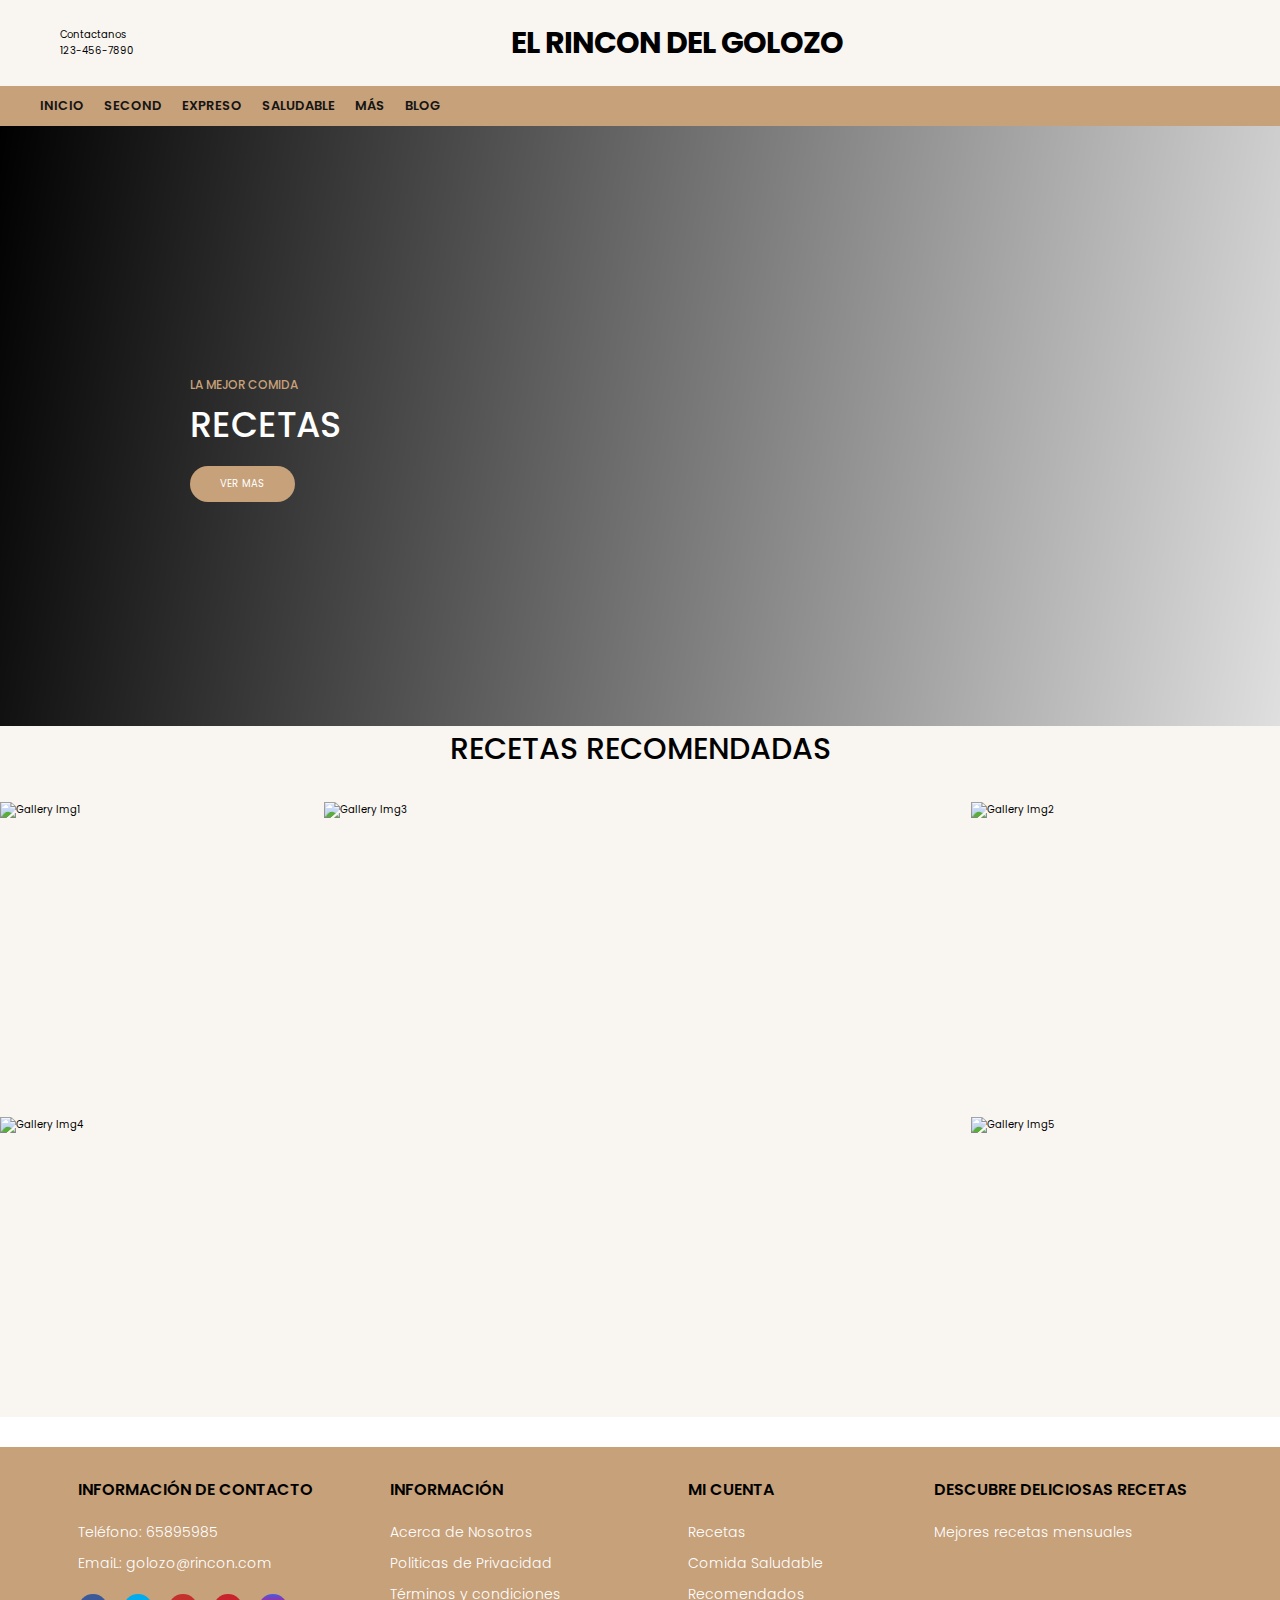
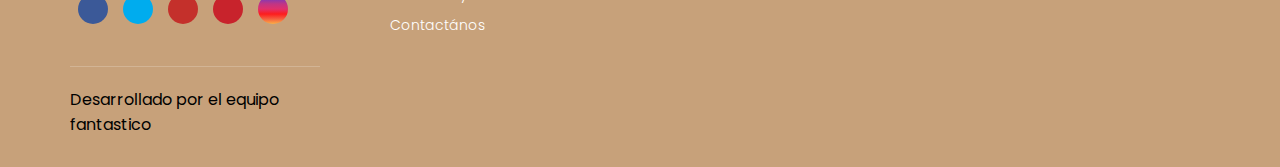
==== index.html @ 9049f269 "mairana modificacion" ====
<!DOCTYPE html>
<html lang="en">
	<head>
		<meta charset="UTF-8" />
		<meta http-equiv="X-UA-Compatible" content="IE=edge" />
		<meta
			name="viewport"
			content="width=device-width, initial-scale=1.0"
		/>
		<title>El rincon del golozo</title>
		<link rel="stylesheet" href="styles.css" />
	</head>
	<body>
		
		<header>
			<div class="container-hero">
				<div class="container hero">
					<div class="customer-support">
						<i class="fa-solid fa-headset"></i>
						<div class="content-customer-support">
							<span class="text">Contactanos</span>
							<span class="number">123-456-7890</span>
						</div>
					</div>

					<div class="container-logo">
						<i class="fa-solid fa-mug-hot"></i>
						<h1 class="logo"><a href="#">El rincon del golozo</a></h1>
					</div>

					<div class="container-user">
						<i class="fa-solid fa-user"></i>				
						
					</div>
				</div>
			</div>

			<div class="container-navbar">
				<nav class="navbar container">
					<i class="fa-solid fa-bars"></i>
					<ul class="menu">
						<li><a href="index.html">Inicio</a></li>
						<li><a href="#">second</a></li>
						<li><a href="Recetas.html">Expreso</a></li>
						<li><a href="saludable.html">Saludable</a></li>
						<li><a href="#">Más</a></li>
						<li><a href="#">Blog</a></li>
					</ul>

					
				</nav>
			</div>
		</header>	


			<!--------cabecera------------->	

		<section class="banner">
			<div class="content-banner">
				<p>LA MEJOR COMIDA</p>
				<h2>RECETAS</h2>
				<a href="#">Ver mas</a>
			</div>
		</section>

		<main class="main-content">
			


			<section class="container top-products">
				<h1 class="heading-1">RECETAS RECOMENDADAS</h1>
			</section>

			<section class="gallery">
				<img
					src="img/RECO1.jpg"
					alt="Gallery Img1"
					class="gallery-img-1"
				/><img
					src="img/RECO2.jpg"
					alt="Gallery Img2"
					class="gallery-img-2"
				/><img
					src="img/RECO3.jpg"
					alt="Gallery Img3"
					class="gallery-img-3"
				/><img
					src="img/RECO4.jpg"
					alt="Gallery Img4"
					class="gallery-img-4"
				/><img
					src="img/RECO5.jpg"
					alt="Gallery Img5"
					class="gallery-img-5"
				/>
			</section>

				<!--------cabecera------------->	

			
		</main>

	<!--------footer------------>	
		<footer class="footer">
			<div class="container container-footer">
				<div class="menu-footer">
					<div class="contact-info">
						<p class="title-footer">Información de Contacto</p>
						<ul>
							<li>Teléfono: 65895985</li>
							<li>EmaiL: golozo@rincon.com</li>
						</ul>
						<div class="social-icons">
							<span class="facebook">
								<i class="fa-brands fa-facebook-f"></i>
							</span>
							<span class="twitter">
								<i class="fa-brands fa-twitter"></i>
							</span>
							<span class="youtube">
								<i class="fa-brands fa-youtube"></i>
							</span>
							<span class="pinterest">
								<i class="fa-brands fa-pinterest-p"></i>
							</span>
							<span class="instagram">
								<i class="fa-brands fa-instagram"></i>
							</span>
						</div>
					</div>

					<div class="information">
						<p class="title-footer">Información</p>
						<ul>
							<li><a href="#">Acerca de Nosotros</a></li>
							
							<li><a href="#">Politicas de Privacidad</a></li>
							<li><a href="#">Términos y condiciones</a></li>
							<li><a href="#">Contactános</a></li>
						</ul>
					</div>

					<div class="my-account">
						<p class="title-footer">Mi cuenta</p>

						<ul>
							<li><a href="#">Recetas</a></li>
							<li><a href="#">Comida Saludable</a></li>
							<li><a href="#">Recomendados</a></li>
							
						</ul>
					</div>

					<div class="newsletter">
						<p class="title-footer">DESCUBRE DELICIOSAS RECETAS</p>

						<div class="content">
							<p>
								Mejores recetas mensuales 
							</p>
						
					</div>
				</div>

				<div class="copyright">
					<p>
						Desarrollado por el equipo fantastico
					</p>

					
				</div>
			</div>

		</footer>
			<!--------footer------------>	
		<script
			src="https://kit.fontawesome.com/81581fb069.js"
			crossorigin="anonymous"
		></script>
	</body>
</html>
---- styles.css ----
@import url('https://fonts.googleapis.com/css2?family=Poppins:wght@300;400;500;600;700&display=swap');

:root {
	--primary-color: #c7a17a;
	--background-color: #f9f5f0;
	--dark-color: #151515;
}

html {
	font-size: 62.5%;
	font-family: 'Poppins', sans-serif;
}

* {
	margin: 0;
	padding: 0;
	box-sizing: border-box;
}




/* ********************************** */
/*             UTILIDADES             */
/* ********************************** */
.container {
	max-width: 120rem;
	margin: 0 auto;
}

.heading-1 {
	text-align: center;
	font-weight: 500;
	font-size: 3rem;
}

/* ********************************** */
/*               HEADER               */
/* ********************************** */
.container-hero {
	background-color: var(--background-color);
}

.hero {
	display: flex;
	justify-content: space-between;
	align-items: center;
	padding: 2rem 0;
}

.customer-support {
	display: flex;
	align-items: center;
	gap: 2rem;
}

.customer-support i {
	font-size: 3.3rem;
}

.content-customer-support {
	display: flex;
	flex-direction: column;
}

.container-logo {
	display: flex;
	align-items: center;
	gap: 0.5rem;
}

.container-logo i {
	font-size: 3rem;
}

.container-logo h1 a {
	text-decoration: none;
	color: #000;
	font-size: 3rem;
	text-transform: uppercase;
	letter-spacing: -1px;
}

.container-user {
	display: flex;
	gap: 1rem;
	cursor: pointer;
}

.container-user .fa-user {
	font-size: 3rem;
	color: var(--primary-color);
	padding-right: 2.5rem;
	border-right: 1px solid #e2e2e2;
}

.container-user .fa-basket-shopping {
	font-size: 3rem;
	color: var(--primary-color);
	padding-left: 1rem;
}

.content-shopping-cart {
	display: flex;
	flex-direction: column;
}

/* ************* NAVBAR ************* */
.container-navbar {
	background-color: var(--primary-color);
}

.navbar {
	display: flex;
	justify-content: space-between;
	align-items: center;
	padding: 1rem 0;
}

.navbar .fa-bars {
	display: none;
}

.menu {
	display: flex;
	gap: 2rem;
}

.menu li {
	list-style: none;
}

.menu a {
	text-decoration: none;
	font-size: 1.3rem;
	color: var(--dark-color);
	font-weight: 600;
	text-transform: uppercase;
	position: relative;
}

.menu a::after {
	content: '';
	width: 1.5rem;
	height: 1px;
	background-color: #fff;
	position: absolute;
	bottom: -3px;
	left: 50%;
	transform: translate(-50%, 50%);
	opacity: 0;
	transition: all 0.3s ease;
}

.menu a:hover::after {
	opacity: 1;
}

.menu a:hover {
	color: #fff;
}

.search-form {
	position: relative;
	display: flex;
	align-items: center;
	border: 2px solid #fff;
	border-radius: 2rem;
	background-color: #fff;
	height: 4.4rem;
	overflow: hidden;
}

.search-form input {
	outline: none;
	font-family: inherit;
	border: none;
	width: 25rem;
	font-size: 1.4rem;
	padding: 0 2rem;
	color: #777;
	cursor: pointer;
}

.search-form input::-webkit-search-cancel-button {
	appearance: none;
}

.search-form .btn-search {
	border: none;
	background-color: var(--primary-color);
	display: flex;
	align-items: center;
	justify-content: center;
	height: 100%;
	padding: 1rem;
}

.btn-search i {
	font-size: 2rem;
	color: #fff;
}

/* ********************************** */
/*               BANNER               */
/* ********************************** */
.banner {
	background-image: linear-gradient(100deg, #000000, #00000020),
		url('img/HAMBURGESA.jpg');
	height: 60rem;
	background-size: cover;
	background-position: center;
}

.content-banner {
	max-width: 90rem;
	margin: 0 auto;
	padding: 25rem 0;
}

.content-banner p {
	color: var(--primary-color);
	font-size: 1.2rem;
	margin-bottom: 1rem;
	font-weight: 500;
}

.content-banner h2 {
	color: #fff;
	font-size: 3.5rem;
	font-weight: 500;
	line-height: 1.2;
}

.content-banner a {
	margin-top: 2rem;
	text-decoration: none;
	color: #fff;
	background-color: var(--primary-color);
	display: inline-block;
	padding: 1rem 3rem;
	text-transform: uppercase;
	border-radius: 3rem;
}

/* ********************************** */
/*            MAIN CONTENT            */
/* ********************************** */
.main-content {
	background-color: var(--background-color);
}

/* ********************************** */
/*              FEATURES              */
/* ********************************** */
.container-features {
	display: grid;
	grid-template-columns: repeat(4, 1fr);
	gap: 3rem;
	padding: 3rem 0;
}

.card-feature {
	display: flex;
	align-items: center;
	justify-content: center;
	gap: 1.5rem;

	background-color: #fff;
	border-radius: 1rem;
	padding: 1.5rem 0;
}

.card-feature i {
	font-size: 2.7rem;
	color: var(--primary-color);
}

.feature-content {
	display: flex;
	flex-direction: column;
	gap: 0.5rem;
}

.feature-content span {
	font-weight: 700;
	font-size: 1.2rem;
	color: var(--dark-color);
}

.feature-content p {
	color: #777;
	font-weight: 500;
}

/* ********************************** */
/*             CATEGORIES             */
/* ********************************** */

.top-categories {
	display: flex;
	flex-direction: column;
	gap: 2rem;
	margin-bottom: 3rem;
}

.container-categories {
	display: grid;
	grid-template-columns: repeat(3, 1fr);
	gap: 3rem;
}

.card-category {
	height: 20rem;
	display: flex;
	flex-direction: column;
	align-items: center;
	justify-content: center;
	border-radius: 2rem;
	gap: 2rem;
}

.category-pique {
	background-image: linear-gradient(#00000080, #00000080),
		url('img/pique\ macho.jpg');
	background-size: cover;
	background-position: bottom;
	background-repeat: no-repeat;
}

.category-sillpancho{
	background-image: linear-gradient(#00000080, #00000080),
		url('img/Silpancho_cochalo.jpg');
	background-size: cover;
	background-position: center;
	background-repeat: no-repeat;
}

.category-mani {
	background-image: linear-gradient(#00000080, #00000080),
		url('img/sopa\ de\ manijpg.jpg');
	background-size: cover;
	background-position: center;
	background-repeat: no-repeat;
}
.category-tacosChicharron {
	background-image: linear-gradient(#00000080, #00000080),
		url('img/tacosChicharron.jpg');
	background-size: cover;
	background-position: bottom;
	background-repeat: no-repeat;
}
.category-crostiniPalta {
	background-image: linear-gradient(#00000080, #00000080),
		url('img/crostiniPalta.jpg');
	background-size: cover;
	background-position: bottom;
	background-repeat: no-repeat;
}
.category-tortilla {
	background-image: linear-gradient(#00000080, #00000080),
		url('img/tortilla.jpg');
	background-size: cover;
	background-position: bottom;
	background-repeat: no-repeat;
}
.category-hamburguesa {
	background-image: linear-gradient(#00000080, #00000080),
		url('img/hamburguesa.jpg');
	background-size: cover;
	background-position: bottom;
	background-repeat: no-repeat;
}
.category-albondiga {
	background-image: linear-gradient(#00000080, #00000080),
		url('img/albondigas.jpg');
	background-size: cover;
	background-position: bottom;
	background-repeat: no-repeat;
}

.card-category p {
	font-size: 2.5rem;
	color: #fff;
	text-transform: capitalize;
	position: relative;
}

.card-category p::after {
	content: '';
	width: 2.5rem;
	height: 2px;
	background-color: #fff;
	position: absolute;
	bottom: -1rem;
	left: 50%;
	transform: translate(-50%, 50%);
}

.card-category span {
	font-size: 1.6rem;
	color: #fff;
	cursor: pointer;
}

.card-category span:hover {
	color: var(--primary-color);
}

/* ********************************** */
/*            TOP PRODUCTS            */
/* ********************************** */
.top-products {
	display: flex;
	flex-direction: column;
	gap: 2rem;
	margin-bottom: 3rem;
}

.container-options {
	display: flex;
	justify-content: center;
	gap: 2rem;
	margin-bottom: 1rem;
}

.container-options span {
	color: #777;
	background-color: #fff;
	padding: 0.7rem 3rem;
	font-size: 1.4rem;
	text-transform: capitalize;
	border-radius: 2rem;
	cursor: pointer;
}

.container-options span:hover {
	background-color: var(--primary-color);
	color: #fff;
}

.container-options span.active {
	background-color: var(--primary-color);
	color: #fff;
}

/* Products */
.container-products {
	display: grid;
	grid-template-columns: repeat(auto-fit, minmax(20rem, 1fr));
	gap: 3rem;
}

.card-product {
	background-color: #fff;
	padding: 2rem 3rem;
	border-radius: 0.5rem;
	cursor: pointer;
	box-shadow: 0 0 2px rgba(0, 0, 0, 0.1);
}

.container-img {
	position: relative;
}

.container-img img {
	width: 100%;
}

.container-img .discount {
	position: absolute;
	left: 0;
	background-color: var(--primary-color);
	color: #fff;
	padding: 2px 1.2rem;
	border-radius: 1rem;
	font-size: 1.2rem;
}

.card-product:hover .discount {
	background-color: #000;
}

.button-group {
	display: flex;
	flex-direction: column;
	gap: 1rem;

	position: absolute;
	top: 0;
	right: -3rem;
	z-index: -1;
	transition: all 0.4s ease;
}

.button-group span {
	border: 1px solid var(--primary-color);
	padding: 0.8rem;

	display: flex;
	align-items: center;
	justify-content: center;
	border-radius: 50%;
	cursor: pointer;
	transition: all 0.4s ease;
}

.button-group span:hover {
	background-color: var(--primary-color);
}

.button-group span i {
	font-size: 1.5rem;
	color: var(--primary-color);
}

.button-group span:hover i {
	color: #fff;
}

.card-product:hover .button-group {
	z-index: 0;
	right: -1rem;
}

.content-card-product {
	display: grid;
	justify-items: center;
	grid-template-columns: 1fr 1fr;
	grid-template-rows: repeat(4, min-content);
	row-gap: 1rem;
}

.stars {
	grid-row: 1/2;
	grid-column: 1/-1;
}

.stars i {
	font-size: 1.3rem;
	color: var(--primary-color);
}

.content-card-product h3 {
	grid-row: 2/3;
	grid-column: 1/-1;

	font-weight: 400;
	font-size: 1.6rem;
	margin-bottom: 1rem;
	cursor: pointer;
}

.content-card-product h3:hover {
	color: var(--primary-color);
}

.add-cart {
	justify-self: start;
	border: 2px solid var(--primary-color);
	padding: 1rem;
	border-radius: 50%;
	cursor: pointer;
	transition: all 0.4s ease;

	display: flex;
	align-items: center;
	justify-content: center;
}

.add-cart:hover {
	background-color: var(--primary-color);
}

.add-cart i {
	font-size: 1.5rem;
	color: var(--primary-color);
}

.add-cart:hover i {
	color: #fff;
}

.content-card-product .price {
	justify-self: end;
	align-self: center;

	font-size: 1.7rem;
	font-weight: 600;
}

.content-card-product .price span {
	font-size: 1.5rem;
	font-weight: 400;
	text-decoration: line-through;
	color: #777;
	margin-left: 0.5rem;
}



/* ********************************** */
/*               GALLERY              */
/* ********************************** */
.gallery {
	display: grid;
	grid-template-columns: repeat(4, 1fr);
	grid-template-rows: repeat(2, 30rem);
	gap: 1.5rem;
	margin-bottom: 3rem;
}

.gallery img {
	width: 100%;
	height: 100%;
	object-fit: cover;
}

.gallery-img-3 {
	grid-column: 2/4;
	grid-row: 1/3;
}

/* ********************************** */
/*              SPECIALS              */
/* ********************************** */
.specials {
	display: flex;
	flex-direction: column;
	gap: 2rem;
	margin-bottom: 3rem;
}

/* ********************************** */
/*                BLOGS               */
/* ********************************** */
.blogs {
	display: flex;
	flex-direction: column;
	gap: 2rem;
}

.container-blogs {
	display: grid;
	grid-template-columns: repeat(3, 1fr);
	gap: 3rem;
}

.card-blog {
	display: flex;
	flex-direction: column;
	gap: 2rem;
}

.card-blog .container-img {
	border-radius: 2rem;
	cursor: pointer;
	position: relative;
	overflow: hidden;
}

.button-group-blog {
	position: absolute;
	bottom: 1.5rem;
	right: -2.5rem;

	display: flex;
	gap: 0.7rem;
	z-index: -1;
	transition: all 0.3s ease;
}

.card-blog:hover .button-group-blog {
	z-index: 0;
	right: 1.5rem;
}

.button-group-blog span {
	background-color: #fff;
	padding: 1rem;
	border-radius: 50%;
	transition: all 0.4s ease;

	display: flex;
	align-items: center;
	justify-content: center;
}

.button-group-blog span i {
	font-size: 1.3rem;
}

.button-group-blog span:hover {
	background-color: var(--primary-color);
}

.button-group-blog span:hover i {
	color: #fff;
}

.content-blog h3 {
	font-size: 1.8rem;
	margin-bottom: 1.7rem;
	color: var(--dark-color);
	font-weight: 500;
}

.content-blog h3:hover {
	color: var(--primary-color);
	cursor: pointer;
}

.content-blog p {
	margin-top: 1rem;
	font-size: 1.4rem;
	color: #777;
}

.content-blog span {
	color: var(--primary-color);
	font-size: 1.3rem;
}

.btn-read-more {
	padding: 1rem 3rem;
	background-color: var(--primary-color);
	color: #fff;
	text-transform: uppercase;
	font-size: 1.4rem;
	border-radius: 2rem;
	margin: 3rem 0 5rem;
	display: inline-block;
	cursor: pointer;
}

.btn-read-more:hover {
	background-color: var(--dark-color);
}

/* ********************************** */
/*               FOOTER               */
/* ********************************** */

.footer {
	background-color: var(--primary-color);
}

.container-footer {
	display: flex;
	flex-direction: column;
	gap: 4rem;
	padding: 3rem;
}

.menu-footer {
	display: grid;
	grid-template-columns: repeat(3, 1fr) 30rem;
	gap: 3rem;
	justify-items: center;
}

.title-footer {
	font-weight: 600;
	font-size: 1.6rem;
	text-transform: uppercase;
}

.contact-info,
.information,
.my-account,
.newsletter {
	display: flex;
	flex-direction: column;
	gap: 2rem;
}

.contact-info ul,
.information ul,
.my-account ul {
	display: flex;
	flex-direction: column;
	gap: 1rem;
}

.contact-info ul li,
.information ul li,
.my-account ul li {
	list-style: none;
	color: #fff;
	font-size: 1.4rem;
	font-weight: 300;
}

.information ul li a,
.my-account ul li a {
	text-decoration: none;
	color: #fff;
	font-weight: 300;
}

.information ul li a:hover,
.my-account ul li a:hover {
	color: var(--dark-color);
}

.social-icons {
	display: flex;
	gap: 1.5rem;
}

.social-icons span {
	border-radius: 50%;
	width: 3rem;
	height: 3rem;

	display: flex;
	align-items: center;
	justify-content: center;
}

.social-icons span i {
	color: #fff;
	font-size: 1.2rem;
}

.facebook {
	background-color: #3b5998;
}

.twitter {
	background-color: #00acee;
}

.youtube {
	background-color: #c4302b;
}

.pinterest {
	background-color: #c8232c;
}

.instagram {
	background: linear-gradient(
		#405de6,
		#833ab4,
		#c13584,
		#e1306c,
		#fd1d1d,
		#f56040,
		#fcaf45
	);
}

.content p {
	font-size: 1.4rem;
	color: #fff;
	font-weight: 300;
}

.content input {
	outline: none;
	background: none;
	border: none;
	border-bottom: 2px solid #d2b495;
	cursor: pointer;
	padding: 0.5rem 0 1.2rem;
	color: var(--dark-color);
	display: block;
	margin-bottom: 3rem;
	margin-top: 2rem;
	width: 100%;
	font-family: inherit;
}

.content input::-webkit-input-placeholder {
	color: #eee;
}

.content button {
	border: none;
	background-color: #000;
	color: #fff;
	text-transform: uppercase;
	padding: 1rem 3rem;
	border-radius: 2rem;
	font-size: 1.4rem;
	font-family: inherit;
	cursor: pointer;
	font-weight: 600;
}

.content button:hover {
	background-color: var(--background-color);
	color: var(--primary-color);
}

.copyright {
	display: flex;
	justify-content: space-between;
	padding-top: 2rem;

	border-top: 1px solid #d2b495;
}

.copyright p {
	font-weight: 400;
	font-size: 1.6rem;
}

/* ********************************** */
/*       MEDIA QUERIES -- 768px       */
/* ********************************** */
@media (max-width: 768px) {
	html {
		font-size: 55%;
	}

	.hero {
		padding: 2rem;
	}

	.customer-support {
		display: none;
	}

	.content-shopping-cart {
		display: none;
	}

	.navbar {
		padding: 1rem 2rem;
	}

	.navbar .fa-bars {
		display: block;
		color: #fff;
		font-size: 3rem;
	}

	.menu {
		display: none;
	}

	.content-banner {
		max-width: 50rem;
		margin: 0 auto;
		padding: 25rem 0;
	}

	.container-features {
		grid-template-columns: repeat(2, 1fr);
		padding: 3rem 2rem;
	}

	.card-feature {
		padding: 2rem;
	}

	.heading-1 {
		font-size: 2.4rem;
	}

	.card-category {
		height: 12rem;
	}

	.card-category p {
		font-size: 2rem;
		text-align: center;
		line-height: 1;
	}

	.card-category span {
		font-size: 1.4rem;
	}

	.container-options {
		align-items: center;
	}

	.container-options span {
		text-align: center;
		padding: 1rem 2rem;
	}

	.container-products {
		grid-template-columns: repeat(auto-fit, minmax(28rem, 1fr));
	}

	.gallery {
		grid-template-rows: repeat(2, 15rem);
	}

	.container-blogs {
		overflow: hidden;
		grid-template-columns: 1fr 1fr;

		height: 52rem;
	}

	.menu-footer {
		grid-template-columns: repeat(2, 1fr);
	}

	.copyright {
		flex-direction: column;
		justify-content: center;
		align-items: center;
		gap: 1.5rem;
	}
}

/* ********************************** */
/*       MEDIA QUERIES -- 468px       */
/* ********************************** */
@media (max-width: 468px) {
	html {
		font-size: 42.5%;
	}

	.content-banner {
		max-width: 50rem;
		padding: 22rem 0;
	}

	.heading-1 {
		font-size: 2.8rem;
	}

	.card-feature {
		flex-direction: column;
		border-radius: 2rem;
	}

	.feature-content {
		align-items: center;
	}

	.feature-content p {
		font-size: 1.4rem;
		text-align: center;
	}

	.feature-content span {
		font-size: 1.6rem;
		text-align: center;
	}

	.container-options span {
		font-size: 1.8rem;
		padding: 1rem 1.5rem;
		font-weight: 500;
	}

	.container-products {
		grid-template-columns: repeat(auto-fit, minmax(25rem, 1fr));
		gap: 1rem;
	}

	.container-img .discount {
		font-size: 2rem;
	}

	.content-card-product h3 {
		font-size: 2.2rem;
	}

	.gallery {
		grid-template-rows: repeat(2, 20rem);
	}

	.blogs {
		padding: 2rem;
	}

	.container-blogs {
		grid-template-columns: 1fr;
		height: 75rem;
	}

	.content-blog h3 {
		font-size: 2.4rem;
	}

	.content-blog span {
		font-size: 1.8rem;
	}

	.content-blog p {
		font-size: 2.2rem;
	}

	.btn-read-more{
		font-size: 1.8rem;
	}

	.contact-info ul,
	.information ul,
	.my-account ul{
		display: none;
	}

	.contact-info {
		align-items: center;
	}

	.menu-footer{
		grid-template-columns: 1fr;
	}

	.content p{
		font-size: 1.6rem;
	}

	
}
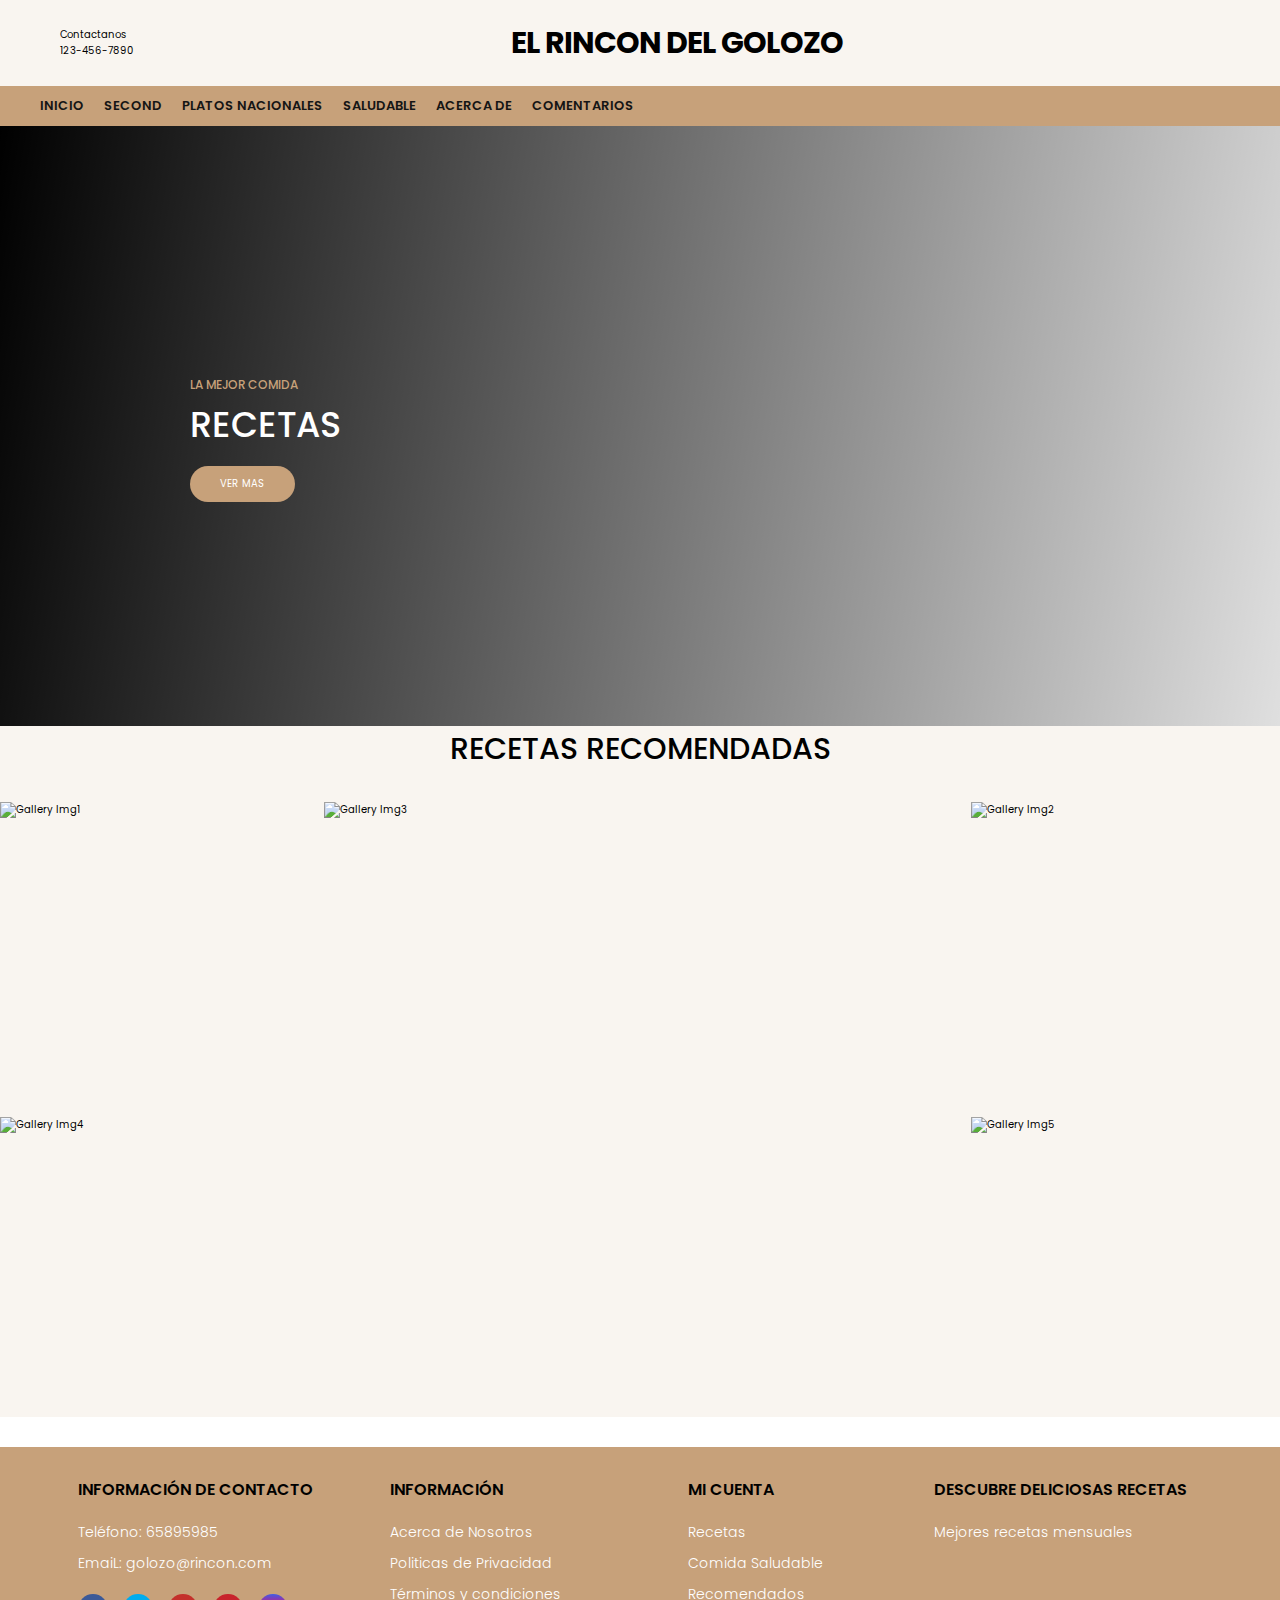
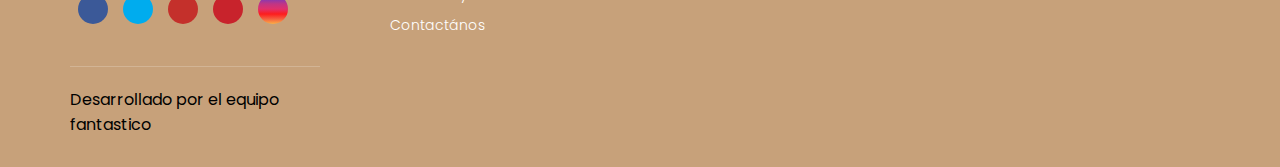
==== commit 7a593006: "cambios link" ====
--- a/index.html
+++ b/index.html
@@ -41,10 +41,10 @@
 					<ul class="menu">
 						<li><a href="index.html">Inicio</a></li>
 						<li><a href="#">second</a></li>
-						<li><a href="Recetas.html">Expreso</a></li>
+						<li><a href="Recetas.html">Platos Nacionales</a></li>
 						<li><a href="saludable.html">Saludable</a></li>
-						<li><a href="#">Más</a></li>
-						<li><a href="#">Blog</a></li>
+						<li><a href="acerca.html">Acerca de</a></li>
+						<li><a href="comentarios.html">Comentarios</a></li>
 					</ul>
 
 					
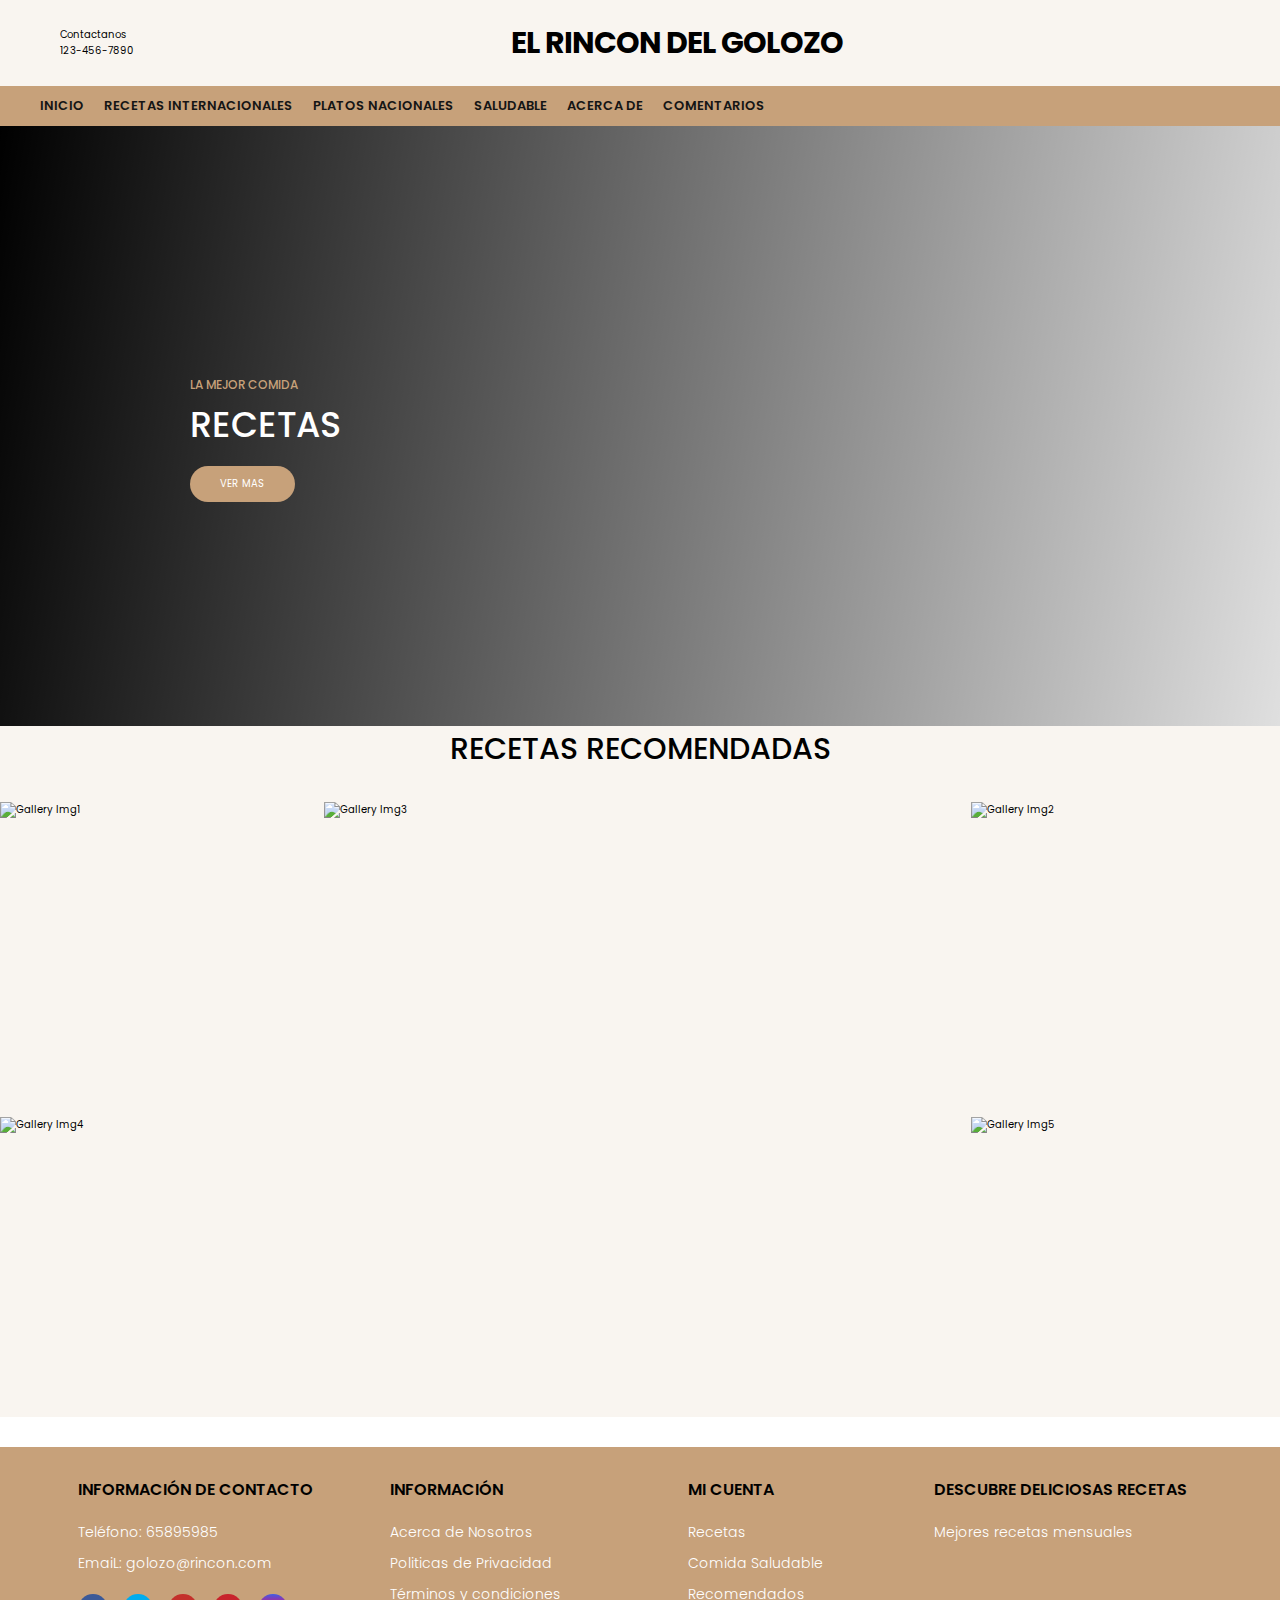
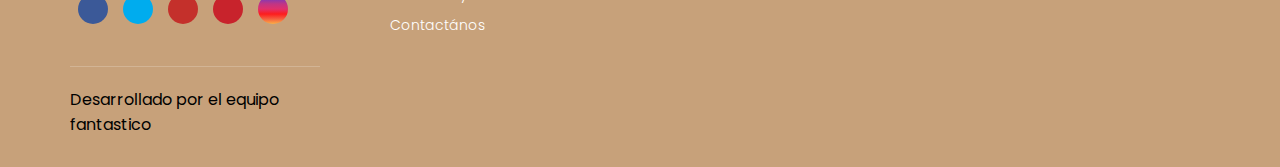
==== commit 96881653: "Update index.html" ====
--- a/index.html
+++ b/index.html
@@ -7,7 +7,7 @@
 			name="viewport"
 			content="width=device-width, initial-scale=1.0"
 		/>
-		<title>El rincon del golozo</title>
+		<title>El rincon del golozoo</title>
 		<link rel="stylesheet" href="styles.css" />
 	</head>
 	<body>
@@ -40,7 +40,7 @@
 					<i class="fa-solid fa-bars"></i>
 					<ul class="menu">
 						<li><a href="index.html">Inicio</a></li>
-						<li><a href="#">second</a></li>
+						<li><a href="internacional.html">Recetas internacionales</a></li>
 						<li><a href="Recetas.html">Platos Nacionales</a></li>
 						<li><a href="saludable.html">Saludable</a></li>
 						<li><a href="acerca.html">Acerca de</a></li>
@@ -178,4 +178,4 @@
 			crossorigin="anonymous"
 		></script>
 	</body>
-</html>+</html>
